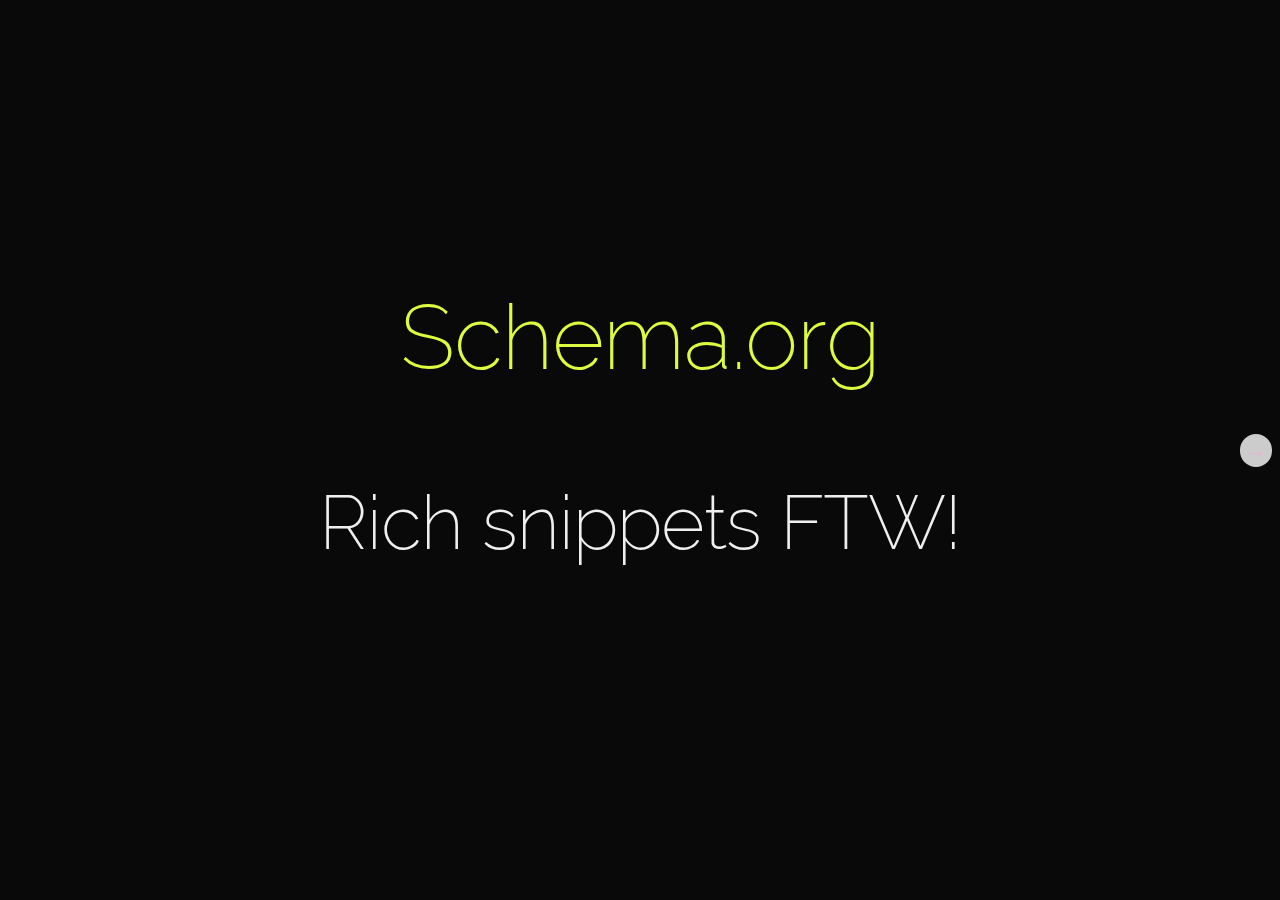
==== index.html @ eeae7213 "Add index.html redirect" ====
<!DOCTYPE HTML>
<html lang="en-GB">
    <head>
        <meta charset="UTF-8">
        <meta http-equiv="refresh" content="0;url=slides.html">
        <script type="text/javascript">
            window.location.href = "slides.html"
        </script>
        <title>Page Redirection</title>
    </head>
    <body>
        If you are not redirected automatically, follow the <a href='slides.html'>link to example</a>
    </body>
</html>
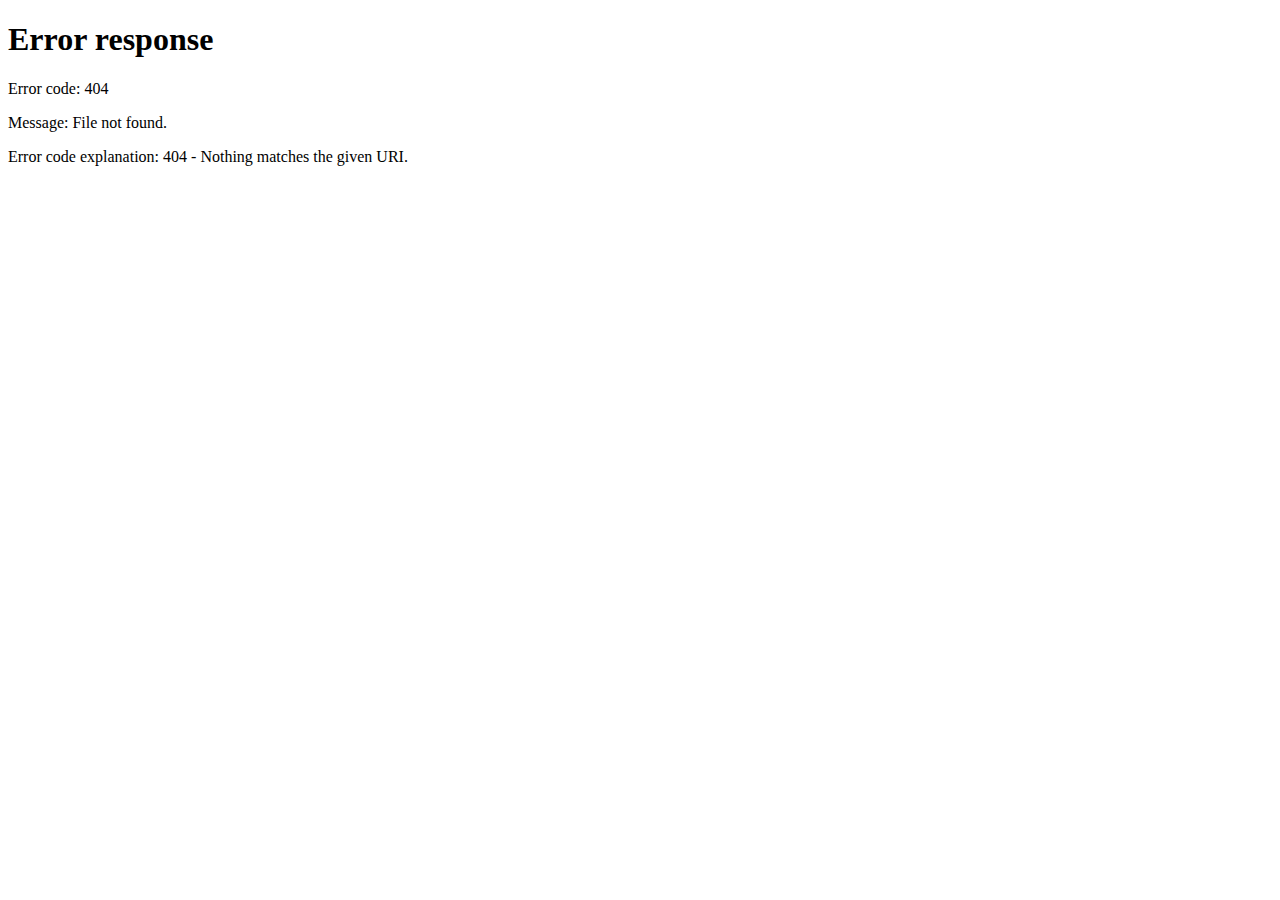
==== commit a2247374: "Add index.html for GH pages" ====
--- a/index.html
+++ b/index.html
@@ -2,13 +2,13 @@
 <html lang="en-GB">
     <head>
         <meta charset="UTF-8">
-        <meta http-equiv="refresh" content="0;url=slides.html">
+        <meta http-equiv="refresh" content="0;url=schema.html">
         <script type="text/javascript">
-            window.location.href = "slides.html"
+            window.location.href = "schema.html"
         </script>
         <title>Page Redirection</title>
     </head>
     <body>
-        If you are not redirected automatically, follow the <a href='slides.html'>link to example</a>
+        If you are not redirected automatically, follow the <a href='schema.html'>link to the presentation</a>
     </body>
-</html>+</html>
